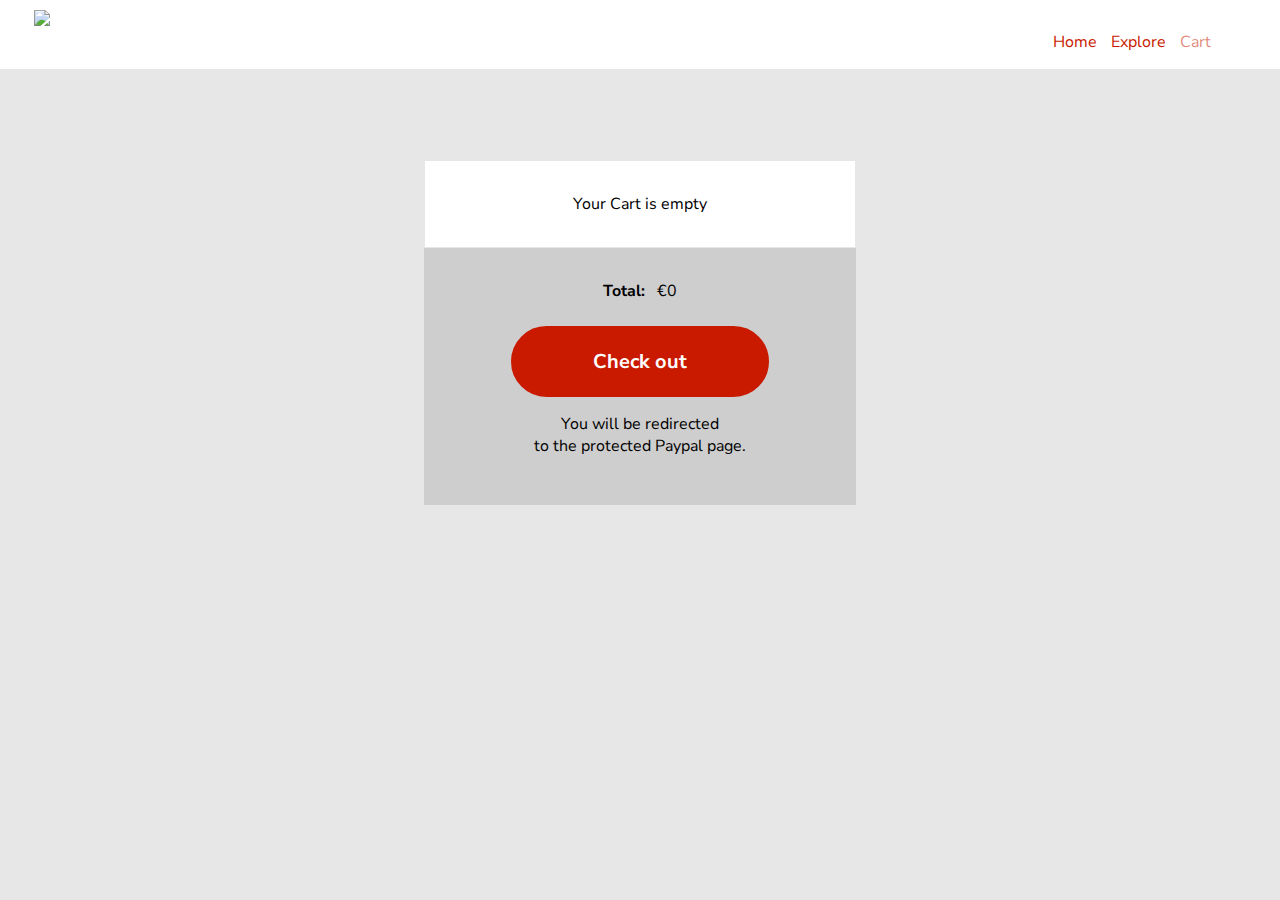
==== cart.html @ 8f1cde6e "Add files via upload" ====
<!DOCTYPE html>
<html lang="en">
    <head>
        <meta charset="UTF-8"/>
        <meta name="viewport" content="width=device-width, initial-scale=1.0">
        <meta http-equiv="X-UA-Compatible" content="ie=edge">
        <title>Guitar Stock Footage - Cart</title>
        <link rel="icon" sizes="120x120" href="https://i.ibb.co/x720m9r/guitar-making-logo-icon.png">
        <link href="https://fonts.googleapis.com/css?family=Nunito+Sans&display=swap" rel="stylesheet"></link>
        <link rel="stylesheet" type="text/css" href="style.css">
        <script type="text/javascript" src="script.js" async></script>
    </head>



    <header class="nav_parent">
            <div class="nav">            
                <a href="index.html"><img id="guitar_logo" src="https://i.ibb.co/n7RF6FS/guitar-making-stock-footage-logo.png"></a>
                <nav>  
                            <ul class="nav_options">
                                <li>
                                    <a href="index.html">Home</a>
                                </li>
                                <li>
                                    <a href="explore.html">Explore</a>
                                </li>
                                <li class="nav_button_current">
                                    <a href="cart.html">
                                        <span>Cart</span>
                                        <!--<span id="cart_badge">0</span>-->  
                                    </a>
                                </li>       
                            </ul>
                     </nav>
                </div>   
        </header>
    <body>
        
        <div class="body_cart_container">
                <div class="body_cart">

                    <div class="body_cart_item">
                        <div id="body_cart_empty">Your Cart is empty</div>

                        <!--
                        <div class="body_cart_row">
                            <div class="body_cart_column_image">
                                <img width="150" height="84" src="[data-uri]">
                            </div>
                            <span class="body_cart_column_price">€49</span>
                            <div class="body_cart_column_button">
                                <button class="body_cart_remove_button">Remove</button>
                            </div>
                        </div>

                        <div class="body_cart_row">
                                <div class="body_cart_column_image">
                                    <img width="150" height="84" src="[data-uri]">
                                </div>
                                <span class="body_cart_column_price">€49</span>
                                <div class="body_cart_column_button">
                                    <button class="body_cart_remove_button">Remove</button>
                                </div>
                            </div>

                            -->
                            <div class="body_cart_total">
                                    <div class="body_cart_total_column">
                                        <strong>Total:&nbsp&nbsp&nbsp</strong>
                                        <div class="body_cart_total_price">€0</div>      
                                    </div>
                                    <div class="body_cart_total_column_2">    
                                        <form>
                                            <button class="body-button"type="submit" formaction="#">Check out</button>
                                            <p>You will be redirected<br>
                                                 to the protected Paypal page.</p>
                                        </form>
                                    </div>    
                                </div>
                    </div>

                    
  
                </div>
                    
        </div>
                
    
   
        
        
    </body>


    <footer>
            <!--<p>&copy; guitarstockfootage.com</p>-->
    </footer>


    
</html>
---- style.css ----
* {
    font-family: 'Nunito Sans', sans-serif;
    text-decoration: none;
    scroll-behavior: smooth;
}
*:focus {
    outline: none;
}
/*____________________NAVBAR_____________________*/

#guitar_logo {
    max-width: 300px;
    float: left;
    margin: 10px;
    margin-left: -30px;
}
nav {
    float: right;
    align-items: center;
  }

.nav_parent {
    position: fixed;
    z-index: 3;
    top: 0;
    left: 0;
    margin: auto;
    width: 100%;
    background-color: white;
}
.nav {
    width: 90%;
    margin: auto;

}

.nav_logo {
    float: left;
    cursor: pointer;
    margin-top: 0.5em;
    color: #c91a00;
    font-size: 30px;
    font-weight: bold;
    
   
}
.nav_logo a {
    color: #c91a00;
}



.nav_options {
    margin-top: 15%;
    display: inline-block;
    position: relative;
}

.nav_options li {
    display: inline-block;
    padding: 0 5px;
}

.nav_options li a {
    color: #c91a00;
    font-weight: normal;
}

.nav_options li a:hover, .nav_options .nav_button_current a {
    color:#c91b008a;;
  }
.nav_button {
    cursor: pointer;
    padding: 0.5em;
    padding-left: 0.7em;
    padding-right: 0.7em;
    color: #c91a00;
    border: 2px solid white;
    display: inline-block;
    border-radius: 2em;
    font-size: 20px;
}


.nav_button:hover {
    background-color: #c91a00;
    border: 2px solid #c91a00;
    color: white; 
}

#cart_badge {  
    position: absolute;
    top: -15px;
    right: -25x;
    padding: 5px 10px;
    border-radius: 100%;
    background: #c91a00;
    color: white;
    font-size: 10px;
    
    
}
/*____________________BODY_____________________*/


.video_container {
    display: flex;
    justify-content: center;

}
video {
    width: 480px;
    height: 270px;
    cursor: pointer;
    position: relative;
    opacity: 0.8;
    z-index: 1;
    
}


video:hover {
    opacity: 1;
}

body { 
    margin: auto;
    text-align: center;
    align-items:center;
    background-color: rgb(231, 231, 231);
    
  
}

.body_0000{
    margin: auto;
    text-align: center;
    background-color: rgb(83, 83, 83);
    display: flex;
    justify-content: center;
    
  
}

#body-question {
    color:white;
    margin-top: 0.7em;
    font-size: 25px;
    padding:0;
    font-weight: bold;

}




#video_hero {
    position: relative;
    width: 100%;
    height:70%;
    opacity: 0.8
    
}


.body_00_2 {
    
    min-width: 440px;
    min-height: 271px;
    position: absolute;
    /*background-color: rgb(255, 255, 255);*/
    z-index: 2;
    display: flex;
    flex-direction: column;
    align-self: center;
    align-items: center;
    justify-content: center;
    flex-wrap: wrap;
    
}

.scroll_down {
    display: flex;
    flex-wrap: wrap;
    margin-top: 12em;
    position: absolute;
    align-self: center;
    align-items: center;
    z-index: 3; 
}

.pointer {
    display: flex;
    flex-wrap: wrap;
    
    margin-top: 12em;
    position: absolute;
    align-self: center;
    align-items: center;
    z-index: 3;
    
}

#body_01 {
    display:block;
}


.body_01_image_row {
    margin: auto;
    display:flex;
    flex-wrap: wrap;
    justify-content: center;

}

#body_03 {
    display:none;
    margin-top: 2em;

}

#body_text_yourSearch {
    display: none;
}

.separator_container {
    background-color:white;
    padding: 2em;
}
.body_separator {
    font-size: 25px;
    color: rgb(87, 87, 87);
    

}

.body_image:hover {
    opacity: 0.8;
    cursor: pointer;
}


.body-button {
    color: white;
    background-color: #c91a00;
    font-size: 20px;
    padding: 1em;
    padding-left: 4em;
    padding-right: 4em;
    border-radius: 2em;
    border: 2px solid #c91a00;
    cursor: pointer;
    font-weight: bolder;
    
}

.body-button:hover {
    background-color: white;
    border: 2px solid #c91a00;
    color: #c91a00;

}

.body-input {
    padding: 1em;
    border-radius: 2em;
    font-size: 12px;
} 
#search_bar {
    text-align: center;
    color: black;
    background-color: #ffffff;
    font-size: 20px;
    margin: 1em;
    padding-left: 3em;
    padding-right: 3em;
    border-radius: 2em;
    
    border: 1px solid white;
    cursor: pointer;
    
}

#search_bar:hover {
    background-color:white;
    

}

.divider {
    
    padding: 5em;
    margin:auto;
   

}


.divider-child .lip{
    
    margin: 0.5em;

}
.proof {
    display: flex;
    padding: 2em;
    justify-content: center;
    color: rgb(87, 87, 87);
    margin:auto;
    background-color:white;
    
}

.proof_column {
    display: flex;
    flex-direction: column;
    justify-content: space-between;
    align-items: center;
    margin-left: 3em;
    margin-right: 3em;
    
}

.proof_icon {
    max-width: 100px;
    opacity: 0.7;
}
/*____________________/EXPLORE_____________________*/

.body_explore_image_row {
    display:flex;
    flex-wrap:wrap;
    justify-content: center;

    
}
.body_explore_0000 {
    margin-top: 8em;
}

.body_explore_00_01 {
    padding: 2em;
    font-size: 20px;
}
/*____________________/CART_____________________*/



.cart_added {
    display:none;
    font-size: 50px;
    position: absolute;
    z-index: 2;
    margin: auto;
    text-align: center;
    align-self: center;
    color: white;

}
.body_cart_container{
    margin-top: 10em;
    display: flex;
    flex-direction: column;
    justify-content: space-between; 
    flex-wrap: wrap;
}


.body_cart {
    background-color: blue;
    margin: auto;
    display: flex;
    flex-direction: row;
    flex-wrap: wrap;
    justify-content: center;
    
}
#body_cart_empty {
    align-self: center;
    width: 270px;
    background-color: white;
    padding: 2em;
    padding-left: 5em;
    padding-right: 5em;
    border: 0.5px solid rgb(231, 231, 231);
    display:flex;
    justify-content: center;
    align-items: center;
    
     
}


.body_cart_row {
    padding: 3em;
    background-color: white;
    border: 0.5px solid rgb(231, 231, 231);
    display:flex;
    justify-content: center;
    align-items: center;
    flex-wrap: wrap;
    

}


.body_cart_remove_button {
    color: white;
    background-color: #c91a00;
    font-size: 10px;
    padding: 1em;
    padding-left: 2em;
    padding-right: 2em;
    border-radius: 2em;
    border: 2px solid #c91a00;
    cursor: pointer;
}

.body_cart_remove_button:hover {
    color: #c91a00;
    background-color: white;
    border: 2px solid #c91a00;
  
}

.body_cart_total {
    
    padding: 2em;
    align-self: center;
    margin: auto;
    background-color: rgb(206, 206, 206);
  
}

.body_cart_column_price {
    padding: 2em;
}

.body_cart_total_column {
    display: flex;
    flex-direction: row;
    justify-content: center;
    margin-bottom: 1.5em;
}


/*____________________FOOTER_____________________*/

footer {
    width: 100%;
    text-align: center;
    bottom: 0;
    position: static;
    margin: auto;
    padding-top: 2em;
  }
  

/*  @media only screen and (max-width: 800px) { 
    .html { display: none; }

    
}

*/
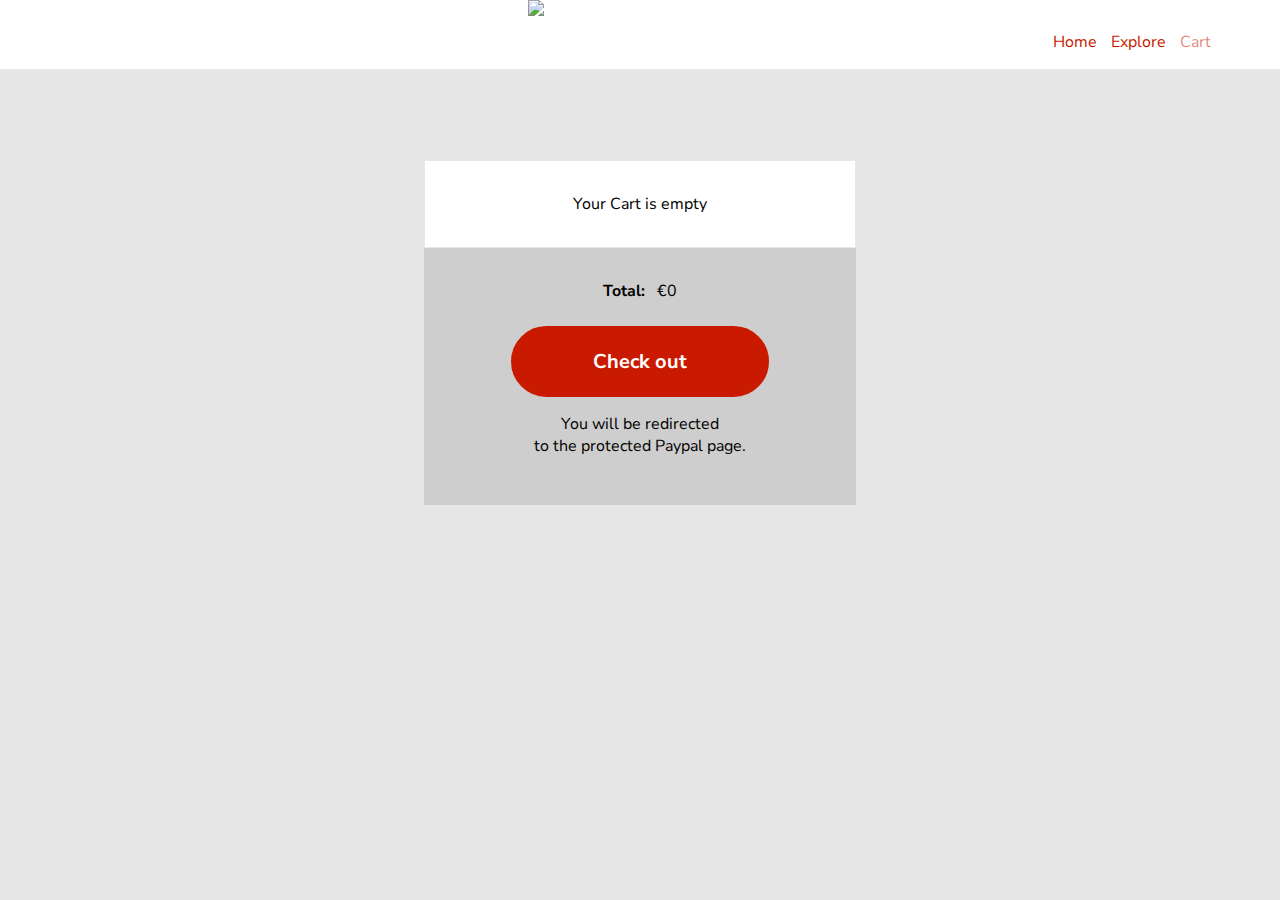
==== commit b34b2e4b: "Update cart.html" ====
--- a/cart.html
+++ b/cart.html
@@ -15,7 +15,7 @@
 
     <header class="nav_parent">
             <div class="nav">            
-                <a href="index.html"><img id="guitar_logo" src="https://i.ibb.co/n7RF6FS/guitar-making-stock-footage-logo.png"></a>
+                <a href="index.html"><img id="logo" src="https://i.ibb.co/n7RF6FS/guitar-making-stock-footage-logo.png"></a>
                 <nav>  
                             <ul class="nav_options">
                                 <li>
--- a/style.css
+++ b/style.css
@@ -106,9 +106,10 @@
 .video_container {
     display: flex;
     justify-content: center;
-
-}
-video {
+    
+
+}
+.body_explore_image_row video {
     width: 480px;
     height: 270px;
     cursor: pointer;
@@ -158,8 +159,10 @@
     position: relative;
     width: 100%;
     height:70%;
-    opacity: 0.8
-    
+    opacity: 0.8;
+    max-height: 700px;
+    object-fit:cover;
+   
 }
 
 
@@ -463,4 +466,4 @@
     
 }
 
-*/+*/
